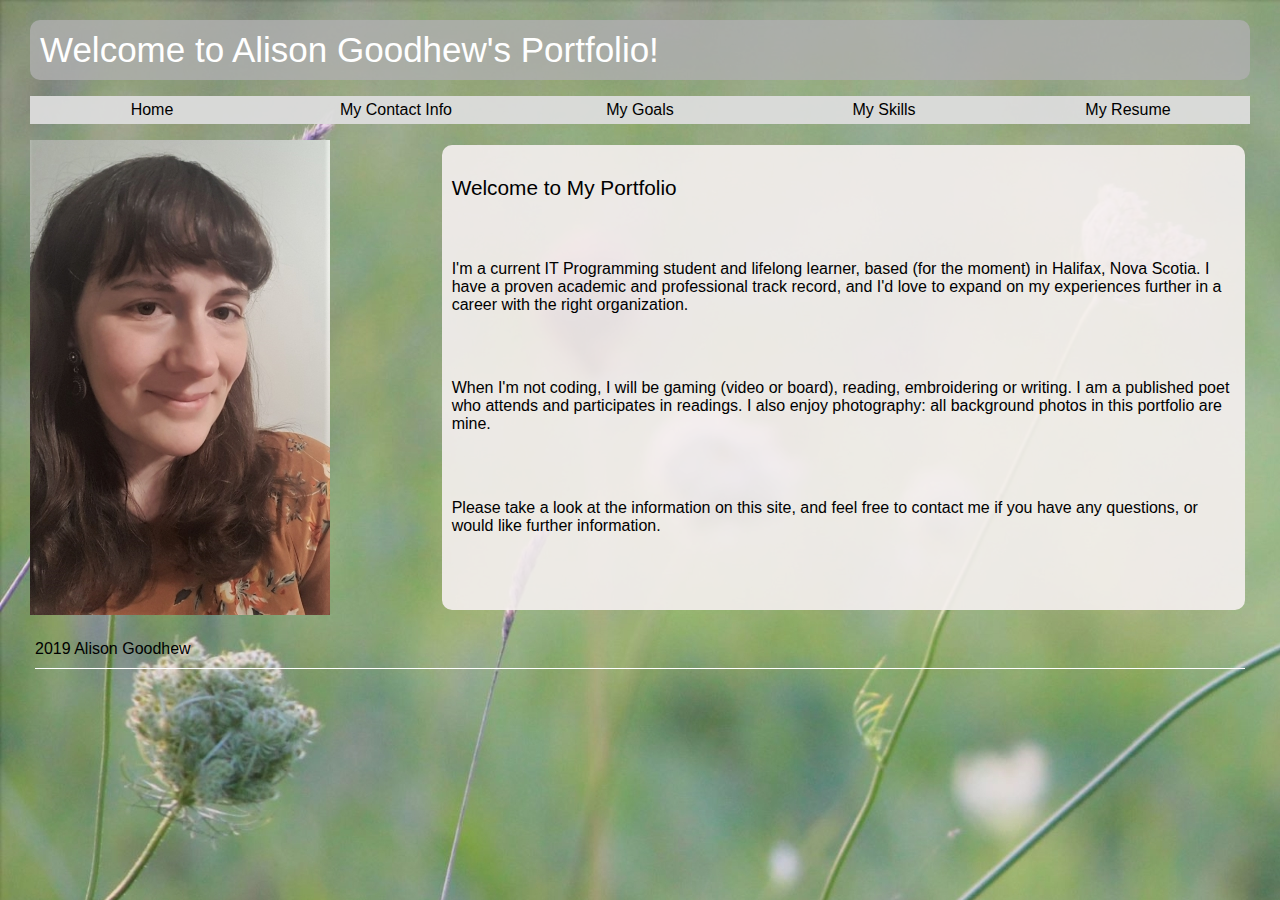
==== index.html @ ca660d84 "Includes Pages" ====
<!doctype html>

<html>

<head>
<!-- 
	Final Project Portfolio website
	Homepage
	Author: Alison Goodhew
	Date started: 10/18/2019
	filename: index.html
 -->
 
	<meta charset="utf-8" />
	<meta name="viewport"  content="width=device-width, initial-scale=1" />
	<meta name ="keywords" content="programming, portfolio, NSCC, Alison, Goodhew" />
	<title>Alison's Portfolio</title>
	<link href="css_reset.css" rel="stylesheet" />
	<link href="css_styles.css" rel="stylesheet" />
	<link href="css_layout.css" rel="stylesheet" />
	
	
</head>

<body>
	<header>Welcome to Alison Goodhew's Portfolio!</header>
	<div id="flexsite">	
		<section id="menu">
			<nav>
				<ul>
					<li><a href="index.html">Home</a></li>
					<li><a href="contact_info.html">My Contact Info</a></li>
					<li><a href="my_goals.html">My Goals</a></li>
					<li><a href="my_skills.html">My Skills</a></li>
					<li><a href="my_resume.html">My Resume</a></li>
				</ul>
			</nav>
		</section>
	</div>
	
	<div id="gridsite">	
		<section id="photo">
			<img src="CoverPhoto1.jpg" alt="cover photo" />
		</section>
		<section id="section1">
			<h3>Welcome to My Portfolio</h3>
			<p>I'm a current IT Programming student and lifelong learner, based (for the moment) in Halifax, Nova Scotia. I have a proven academic and professional track record, and I'd love to expand on my experiences further in a career with the right organization.</p>
			<p>When I'm not coding, I will be gaming (video or board), reading, embroidering or writing. I am a published poet who attends and participates in readings. I also enjoy photography: all background photos in this portfolio are mine.</p>
			<p>Please take a look at the information on this site, and feel free to contact me if you have any questions, or would like further information.</p>
		</section>
	</div>
	<footer>
		<p>2019 Alison Goodhew</p>
	</footer>

</body>
---- css_styles.css ----
@charset "utf-8";

/* Stylesheet for Portfolio
	
	Author: Alison Goodhew
	Date started: 10/18/2019
	File name: css_styles.css



/* Body Styles */

header {

	font-family: 'Abahdi Extra Light', calibri;
	
}


body {

	background-image: url(flowerfield1.jpg); /* Photo by Alison Goodhew */
	font-family: 'Abahdi Extra Light', calibri, sans-serif;
	font-weight: lighter;
	margin: 20px;
	max-height: 1048px;
}


body > header {

	display: block;
	color: white;
	background-color: rgba(175,175,175,0.8);
	font-family: 'Abahdi Extra Light', calibri, sans-serif;
	font-size: 35px;
	border-radius: 10px;
	padding: 10px;
	margin: 10px;
	
}

footer {
	
	display: block;
	margin: 10px;
	margin-top: 20px;
	border-radius: 10px;
	padding: 5px;
	font-weight: bolder;
	text-align: left;
	
}

footer > p {
	
	color: black;
	padding-bottom: 10px;

}




/* Homepage Styles */


#section1 {

	background-color: rgba(245,240,240,0.9);
	border-radius: 10px;
	padding: 10px;
	margin: 5px;

}

photo {

	border-radius: 10px;

}



#photo img {
	
	max-height: 500px;
	width: auto;

}



/* Contact Info Styles */

#contactInfo {

	background-color: rgba(210,200,210,0.9);
	border-radius: 10px;
	padding: 15px;

}




#contactInfo li {

	padding: 10px;
	margin-bottom: 17px;
	font-size: 25px;
	color: white;

}


/* Goals Page Styles */


#shortterm #longterm {

	padding-top: 5px;
	font-weight: lighter;
	
}

#shortterm, #longterm, h3 {

	font-weight: lighter;

}

#shortterm #longterm, ul {
	
	list-style-type: circle;

}

#shortterm #longterm, h3 {

	font-size: 1.3em;

}


#shortterm {

	background-color: rgba(240,240,245,0.9);
	padding: 10px;
	border-radius: 10px;
	margin: 5px;

}

#longterm {

	background-color: rgba(245,240,240,0.9);
	padding: 10px;
	border-radius: 10px;
	margin: 5px;

}


/* Skills Page Styles */


#Genskills, #ITskills {

	background-color: rgba(220,220,235,0.9);
	padding: 10px;
	border-radius: 10px;
	margin: 5px;

}

#Genskills {

	background-color: rgba(245,245,250,0.9);

}


#Genskills, #ITskills, h1 {

	padding-top: 5px;
	font-weight: lighter;
}



#Genskills, #ITskills, h2 {

	margin-bottom: 0px;
	font-size: 16px;

}

#Genskills #ITskills, p {
	
	margin-top: 0px;
	border-bottom: 1px solid white;

}	


/* Resume Page Styles */

#resume {

	padding: 0px;
	background-color: rgba(245,245,250,0.9);
	padding: 10px;
	border-radius: 10px;
	margin: 10px;

}


#resume h1 {

	font-size: 35px;
	text-align: center;
	color: black;

	
}

#resume h2 {

	font-size: 25px;
	font-weight: bolder;
	background-color: rgba(220,220,235,0.9);
	margin-top: 0px;
	
}


#resume ul li p {

	font-size: 16px;
	font-style: italic;

	
}

#resume ul li {

	list-style-type: circle;

}

#resume ul, p {

	border-bottom: 1px solid white;
	padding-bottom: 10px;

}
	


/* Nav Styles */

body > #flexsite > #menu {

	background-color: rgba(220,220,220,0.95);
	margin: 10px;
	
}


#menu ul li a {

	display: block;
	text-decoration: none;
	color: black;

}

#menu ul li {

	list-style-type: none;
	padding: 5px;
	text-align: center;

}

#menu nav ul {

	padding: 0px;

}	


#menu li:hover {

	background-color: white;

}




/* List Styles */

#gridsite > p > ul > li {

	font-weight: bolder;	
	
}

#contactInfo ul li {

	list-style-type: none;
	padding: 5px;
	border-bottom: 1px solid white;

}

#contactInfo ul li a {

	text-decoration: none;
	color: rgb(90,90,110);
	font-weight: bolder;
	font-size: 18px;

}

#contactInfo ul li a:hover {

	font-weight: bold;

}
---- css_layout.css ----
@charset "utf-8";

/* Stylesheet for Portfolio
	
	Author: Alison Goodhew
	Date started: 10/18/2019
	File name: css_styles.css



/* Body Styles */

body {

	height: auto;

}


#gridsite {
	-moz-grid-template-columns: 1fr 1fr 1fr;
	-moz-grid-template-rows: 1fr 1fr;
	-moz-webkit-grid-column-gap: 8px;
	-moz-webkit-grid-row-gap: 8px;
	-webkit-grid-template-columns: 1fr 1fr 1fr;
	-webkit-grid-template-rows: 1fr 1fr;
	-webkit-grid-column-gap: 8px;
	-webkit-grid-row-gap: 8px;
	display: grid;
	grid-template-columns: 1fr 1fr 1fr;
	grid-template-rows: 1fr 1fr;
	column-gap: 8px;
	row-gap: 8px;
	margin: 10px;

}


#footer {
	
	display: block;
	width: 100%;
	clear: both;

}



@media screen and (max-width: 480px) {
	

	#gridsite {
		
		-moz-grid-template-columns: auto;
		-moz-grid-template-rows: 1fr 1fr;
		-moz-grid-column-gap: 5px;
		-moz-grid-row-gap: 5px;
		-webkit-grid-template-columns: auto;
		-webkit-grid-template-rows: 1fr 1fr;
		-webkit-grid-column-gap: 5px;
		-webkit-column-row-gap: 5px;
		display: grid;
		grid-template-columns: auto;
		grid-template-rows: 1fr 1fr;
		column-gap: 5px;
		row-gap: 5px;

	}


	body > header {
		
		font-size: 29px;
	
	}


	#menu ul li {

		list-style-type: none;
		padding: 5px;
		text-align: left;
	
	}
	
	
	/* Homepage */
	
	#gridsite #section1 {
	
		
		display: grid;
		-moz-grid-row: 1 / span 2;
		-moz-grid-column: 1 / span 2;
		-webkit-grid-row: 1 / span 2;
		-webkit-grid-column: 1 / span 2;
		grid-row: 1 / span 2;
		grid-column: 1 / span 2;
	
	
	}
	
	#photo {
	
		display: none;
	
	}
	
	
	
	
	/* Contact Info */
	
	#contactInfo {
	
		display: grid;
		-moz-grid-row: 1 / span 2;
		-moz-grid-column: 1 / 1;
		-webkit-grid-row: 1 / span 2;
		-webkit-grid-column: 1 / 1;
		grid-row: 1 / span 2;
		grid-column: 1 / 1;
	
	
	}
	

	/* My Goals */
	
	#shortterm {
	
		display: grid;
		-moz-grid-row: 1 / 1;
		-moz-grid-column: 1 / 1;
		-webkit-grid-row: 1 / 1;
		-webkit-grid-column: 1 / 1;
		grid-row: 1 / 1;
		grid-column: 1 / 1;
		
	}
	
	#long-term {
	
		display: grid;
		-moz-grid-row: 2 / 2;
		-moz-grid-column: 1 / 1;
		-webkit-grid-row: 2 / 2;
		-webkit-grid-column: 1 / 1;
		grid-row: 2 / 2;
		grid-column: 1 / 1;
	
	}

	/* My Skills */
	
	#Genskills {
	
		display: grid;
		-moz-grid-row: 2 / 2;
		-moz-grid-column: 1 / 1;
		-webkit-grid-row: 2 / 2;
		-webkit-grid-column: 1 / 1;
		grid-row: 2 / 2;
		grid-column: 1 / 1;
	
	}
	
	#ITskills {
	
		display: grid;
		-moz-grid-row: 1 / 1;
		-moz-grid-column: 1 / 1;
		-webkit-grid-row: 1 / 1;
		-webkit-grid-column: 1 / 1;
		grid-row: 1 / 1;
		grid-column: 1 / 1;
	
	}

	/* My Resume */
	
	#resume h1 {
	
		font-size: 27px;
	
	}

	#resume h2 {
	
		font-size: 22px;
		
	}
	
	#resume h3 {
	
		font-size: 20px;
	
	}

}	



@media screen and (min-width: 481px) {
	
	/* Homepage */
	
	#gridsite, #section1 {
	
		display: grid;
		-moz-grid-row: 1 / span 2;
		-moz-grid-column: 2 / span 3;
		-webkit-grid-row: 1 / span 2;
		-webkit-grid-column: 2 / span 3;
		grid-row: 1 / span 2;
		grid-column: 2 / span 3;
		
	}
	
	#photo {
	
		display: grid;
		-moz-grid-row: 1 / span 2;
		-moz-grid-column: 1 / 1;
		-webkit-grid-row: 1 / span 2;
		-webkit-grid-column: 1 / 1;
		grid-row: 1 / span 2;
		grid-column: 1 / 1;
	
	}
	
	
	
	#section1 > p {
	
		border: none;
	
	}
	
	
	/* Contact Info Page */
	
	#contactInfo {
	
		display: grid;
		-moz-grid-row: 1 / span 2;
		-moz-grid-column: 1 / span 3;
		-webkit-grid-row: 1 / span 2;
		-webkit-grid-column: 1 / span 3;
		grid-row: 1 / span 2;
		grid-column: 1 / span 3;
	
	}
	
	
	
	/* Goals Page */
	
	
	#shortterm {
		
		display: grid;
		-moz-grid-row: 1 / 1;
		-moz-grid-column: 1 / span 3;
		-webkit-grid-row: 1 / 1;
		-webkit-grid-column: 1 / span 3;
		grid-row: 1 / 1;
		grid-column: 1 / span 3;
		
	}
	
	
	#longterm {
		display: grid;
		-moz-grid-row: 2 / 2;
		-moz-grid-column: 1 / span 3;
		-webkit-grid-row: 2 / 2;
		-webkit-grid-column: 1 / span 3;
		grid-row: 2 / 2;
		grid-column: 1 / span 3;
	}
	
	
	/* Skills Site */
	
	#Genskills {
		display: grid;
		-moz-grid-row: 1 / 1;
		-moz-grid-column : 1 / span 3;
		-webkit-grid-row: 1 / 1;
		-webkit-grid-column : 1 / span 3;
		grid-row: 1 / 1;
		grid-column : 1 / span 3;
	
	}

	#ITskills {
		display: grid;
		-moz-grid-row:  2 / 2;
		-moz-grid-column: 1 / span 3;
		-webkit-grid-row:  2 / 2;
		-webkit-grid-column: 1 / span 3;
		grid-row:  2 / 2;
		grid-column: 1 / span 3;
	
	}
	
	

	/*Menu Styles */
	
	
	#menu ul li:hover ul li {
		display: block;

	}
	
	
	nav > ul {
		
		display: flex;
	
	}
	
	
	nav li {
	
		flex: 1 1;
		
	
	}


}
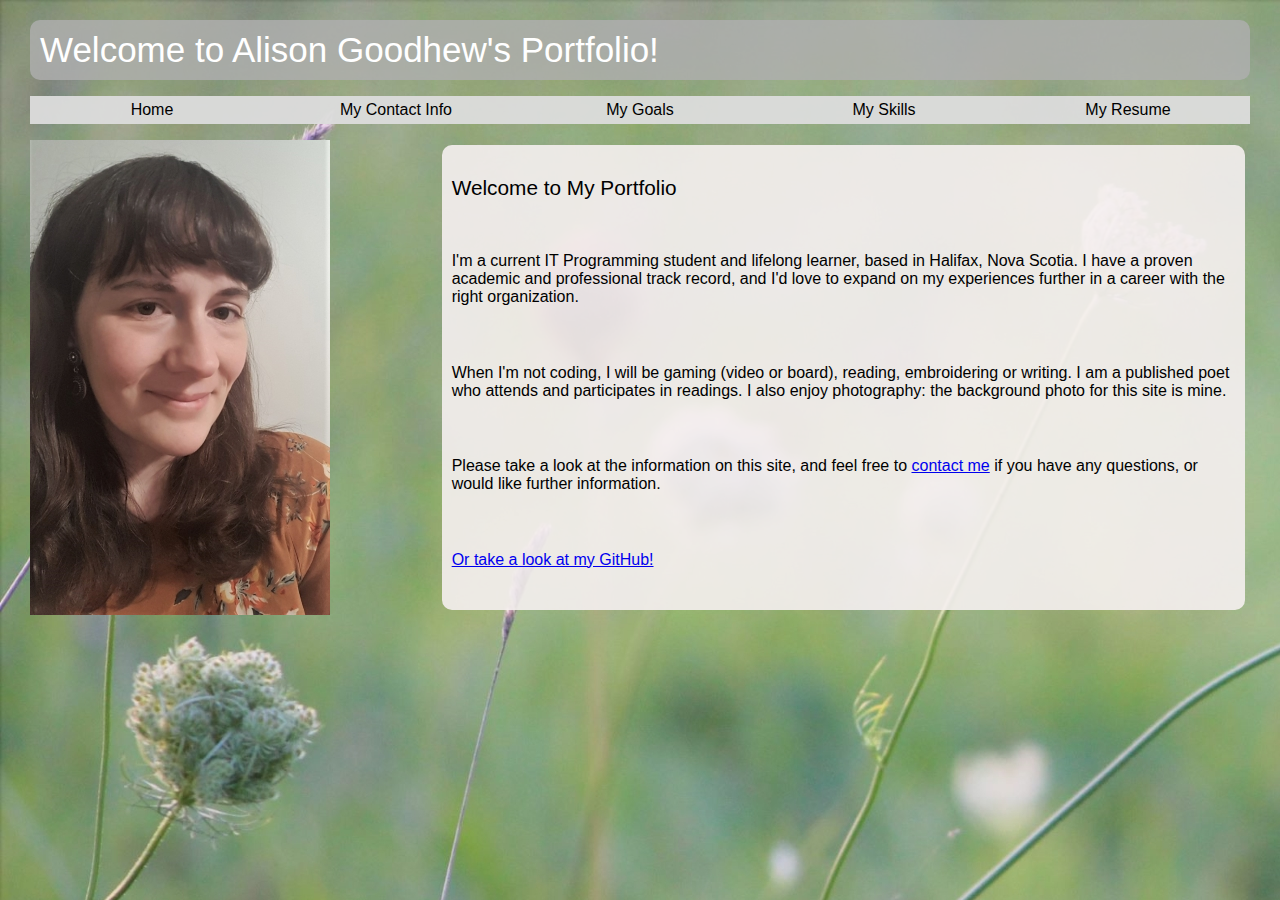
==== commit cf2feac8: "Updates all information" ====
--- a/index.html
+++ b/index.html
@@ -40,17 +40,17 @@
 	
 	<div id="gridsite">	
 		<section id="photo">
-			<img src="CoverPhoto1.jpg" alt="cover photo" />
+			<img src="CoverPhoto1.jpg" alt="cover photo"/>
 		</section>
 		<section id="section1">
 			<h3>Welcome to My Portfolio</h3>
-			<p>I'm a current IT Programming student and lifelong learner, based (for the moment) in Halifax, Nova Scotia. I have a proven academic and professional track record, and I'd love to expand on my experiences further in a career with the right organization.</p>
-			<p>When I'm not coding, I will be gaming (video or board), reading, embroidering or writing. I am a published poet who attends and participates in readings. I also enjoy photography: all background photos in this portfolio are mine.</p>
-			<p>Please take a look at the information on this site, and feel free to contact me if you have any questions, or would like further information.</p>
+			<p>I'm a current IT Programming student and lifelong learner, based in Halifax, Nova Scotia. I have a proven academic and professional track record, and I'd love to expand on my experiences further in a career with the right organization.</p>
+			<p>When I'm not coding, I will be gaming (video or board), reading, embroidering or writing. I am a published poet who attends and participates in readings. I also enjoy photography: the background photo for this site is mine.</p>
+			<p>Please take a look at the information on this site, and feel free to <a href="contact_info.html">contact me</a> if you have any questions, or would like further information.</p>
+			<a href="https://github.com/alisongoodhew">Or take a look at my GitHub!</a>
 		</section>
 	</div>
 	<footer>
-		<p>2019 Alison Goodhew</p>
 	</footer>
 
 </body>
--- a/css_styles.css
+++ b/css_styles.css
@@ -74,20 +74,7 @@
 
 }
 
-photo {
-
-	border-radius: 10px;
-
-}
-
-
-
-#photo img {
-	
-	max-height: 500px;
-	width: auto;
-
-}
+
 
 
 
@@ -201,6 +188,11 @@
 	margin-top: 0px;
 	border-bottom: 1px solid white;
 
+}
+
+#ITskills {
+	margin-bottom: 15px;
+	
 }	
 
 
@@ -235,6 +227,11 @@
 	
 }
 
+#resume ul {
+	
+	margin-bottom: 20px;
+
+}
 
 #resume ul li p {
 
--- a/css_layout.css
+++ b/css_layout.css
@@ -102,8 +102,10 @@
 	
 	#photo {
 	
-		display: none;
-	
+		display: block;
+		margin-right: auto;
+		margin-left: auto;
+		width: 50%;
 	}
 	
 	
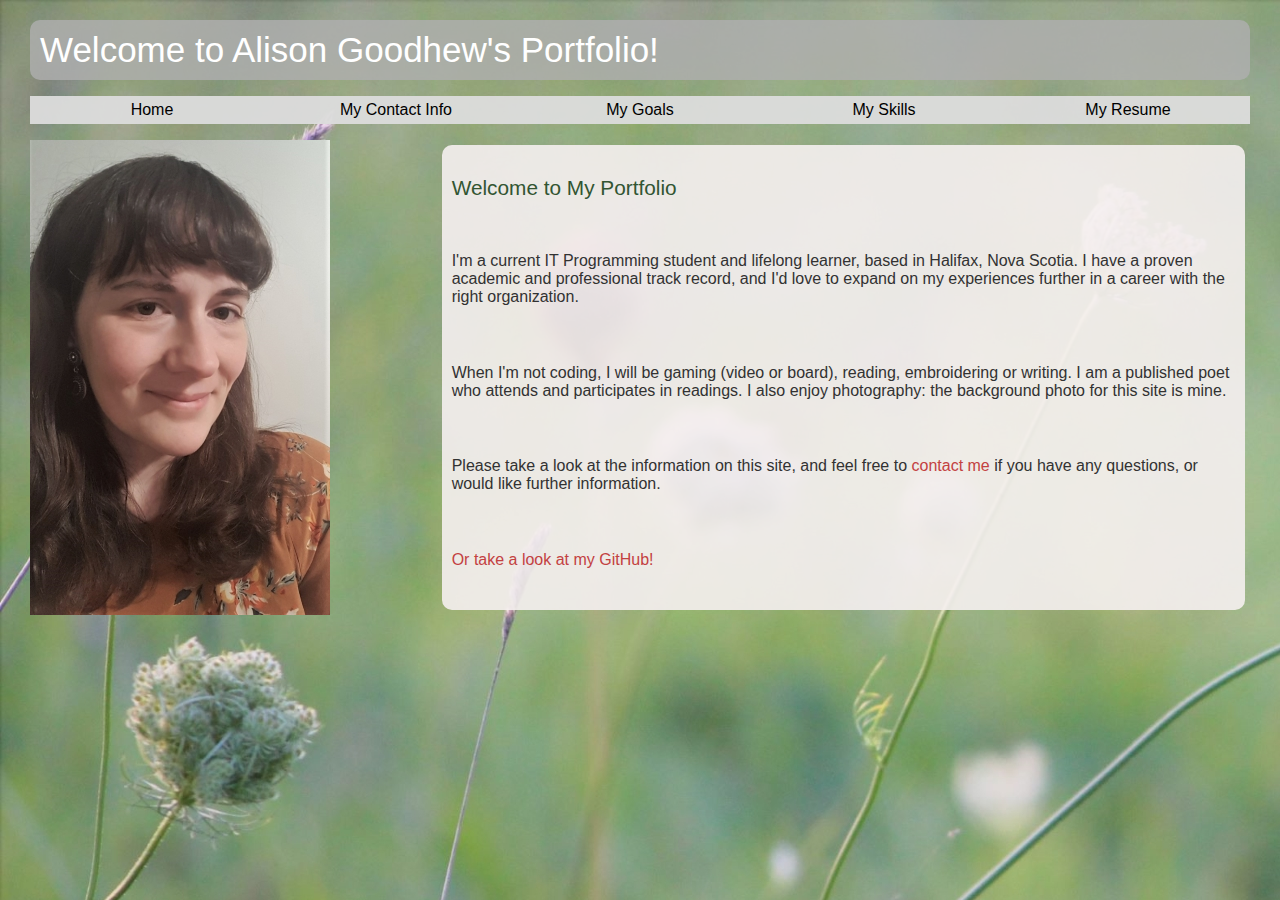
==== commit 69bb446c: "fixes email link in contact_info.html; adjusts file structure" ====
--- a/index.html
+++ b/index.html
@@ -15,9 +15,9 @@
 	<meta name="viewport"  content="width=device-width, initial-scale=1" />
 	<meta name ="keywords" content="programming, portfolio, NSCC, Alison, Goodhew" />
 	<title>Alison's Portfolio</title>
-	<link href="css_reset.css" rel="stylesheet" />
-	<link href="css_styles.css" rel="stylesheet" />
-	<link href="css_layout.css" rel="stylesheet" />
+	<link href="./css_reset.css" rel="stylesheet" />
+	<link href="./css/css_styles.css" rel="stylesheet" />
+	<link href="./css/css_layout.css" rel="stylesheet" />
 	
 	
 </head>
@@ -32,7 +32,7 @@
 					<li><a href="contact_info.html">My Contact Info</a></li>
 					<li><a href="my_goals.html">My Goals</a></li>
 					<li><a href="my_skills.html">My Skills</a></li>
-					<li><a href="my_resume.html">My Resume</a></li>
+					<li><a href="html/my_resume.html">My Resume</a></li>
 				</ul>
 			</nav>
 		</section>
@@ -40,7 +40,7 @@
 	
 	<div id="gridsite">	
 		<section id="photo">
-			<img src="CoverPhoto1.jpg" alt="cover photo"/>
+			<img src="./assets/CoverPhoto1.jpg" alt="cover photo"/>
 		</section>
 		<section id="section1">
 			<h3>Welcome to My Portfolio</h3>
@@ -56,4 +56,4 @@
 </body>
 
 
-		+		
--- a/css/css_styles.css
+++ b/css/css_styles.css
@@ -0,0 +1,363 @@
+@charset "utf-8";
+
+/* Stylesheet for Portfolio
+	
+	Author: Alison Goodhew
+	Date started: 10/18/2019
+	File name: css_styles.css
+
+
+
+/* Body Styles */
+
+header {
+
+	font-family: 'Abahdi Extra Light', calibri;
+	
+}
+
+
+body {
+
+	background-image: url(../assets/flowerfield1.jpg); /* Photo by Alison Goodhew */
+	font-family: 'Abahdi Extra Light', calibri, sans-serif;
+	font-weight: lighter;
+	margin: 20px;
+	max-height: 1048px;
+}
+
+
+body > header {
+
+	display: block;
+	color: white;
+	background-color: rgba(175,175,175,0.8);
+	font-family: 'Abahdi Extra Light', calibri, sans-serif;
+	font-size: 35px;
+	border-radius: 10px;
+	padding: 10px;
+	margin: 10px;
+	
+}
+
+footer {
+	
+	display: block;
+	margin: 10px;
+	margin-top: 20px;
+	border-radius: 10px;
+	padding: 5px;
+	font-weight: bolder;
+	text-align: left;
+	
+}
+
+footer > p {
+	
+	color: black;
+	padding-bottom: 10px;
+
+}
+
+
+
+
+/* Homepage Styles */
+
+
+#section1 {
+
+	background-color: rgba(245,240,240,0.9);
+	border-radius: 10px;
+	padding: 10px;
+	margin: 5px;
+
+}
+
+#section1 a {
+
+	color: rgba(195,65,65,1);
+	text-decoration: none;
+	font-weight: black;
+	
+}
+
+
+
+
+
+/* Contact Info Styles */
+
+#contactInfo {
+
+	background-color: rgba(240,240,245,0.9);
+	border-radius: 10px;
+	padding: 15px;
+
+}
+
+
+#contactInfo li {
+
+	padding: 10px;
+	margin-bottom: 17px;
+	font-size: 25px;
+	color: rgba(50,50,50,1);
+
+}
+
+
+/* Goals Page Styles */
+
+
+#shortterm #longterm {
+
+	padding-top: 5px;
+	font-weight: lighter;
+	
+}
+
+#shortterm, #longterm, h3 {
+
+	font-weight: lighter;
+	color: rgba(50,85,50,1);
+
+}
+
+#shortterm #longterm, ul {
+	
+	list-style-type: circle;
+	padding-bottom: 5px;
+	color: rgba(50,50,50,1);
+
+}
+
+#shortterm #longterm, li {
+
+	padding-bottom: 3px;
+}
+
+
+#shortterm #longterm, h3 {
+
+	font-size: 1.3em;
+
+}
+
+
+#shortterm {
+
+	background-color: rgba(240,240,245,0.9);
+	padding: 10px;
+	border-radius: 10px;
+	margin: 5px;
+
+}
+
+#longterm {
+
+	background-color: rgba(245,240,240,0.9);
+	padding: 10px;
+	border-radius: 10px;
+	margin: 5px;
+
+}
+
+
+/* Skills Page Styles */
+
+
+#Genskills, #ITskills {
+
+	background-color: rgba(220,220,235,0.9);
+	padding: 10px;
+	border-radius: 10px;
+	margin: 5px;
+
+}
+
+#Genskills {
+
+	background-color: rgba(245,245,250,0.9);
+
+}
+
+#Genskills, #ITskills, h1{
+	
+	color: rgba(50,85,50,1);
+	padding-top: 5px;
+	font-weight: lighter;
+	
+}	
+
+
+#Genskills, #ITskills, h2, p {
+
+	color: rgba(50,50,50,1);
+
+}
+
+
+
+
+#Genskills, #ITskills, h2 {
+
+	margin-bottom: 0px;
+	font-size: 16px;
+
+}
+
+#Genskills #ITskills, p {
+	
+	margin-top: 0px;
+	border-bottom: 1px solid white;
+
+}
+
+#ITskills {
+	margin-bottom: 15px;
+	
+}	
+
+
+/* Resume Page Styles */
+
+#resume {
+
+	padding: 0px;
+	background-color: rgba(245,245,250,0.9);
+	padding: 10px;
+	border-radius: 10px;
+	margin: 10px;
+
+}
+
+
+#resume h1 {
+
+	font-size: 35px;
+	text-align: center;
+	color: rgba(50,85,50,1);
+
+	
+}
+
+#resume h2 {
+
+	font-size: 25px;
+	font-weight: bolder;
+	background-color: rgba(220,220,235,0.9);
+	margin-top: 0px;
+	color: rgba(50,85,50,1);
+	
+}
+
+#resume h4 {
+	
+	color: rgba(50,50,50,1);
+}
+
+#resume ul {
+	
+	margin-bottom: 20px;
+
+}
+
+#resume ul li {
+
+	font-size: 16px;
+	color: rgba(50,50,50,1);
+
+
+	
+}
+
+#resume ul li {
+
+	list-style-type: circle;
+
+}
+
+#resume ul, p {
+
+	border-bottom: 1px solid white;
+	padding-bottom: 10px;
+
+}
+	
+
+
+/* Nav Styles */
+
+body > #flexsite > #menu {
+
+	background-color: rgba(220,220,220,0.95);
+	margin: 10px;
+	
+}
+
+
+#menu ul li a {
+
+	display: block;
+	text-decoration: none;
+	color: black;
+
+}
+
+#menu ul li {
+
+	list-style-type: none;
+	padding: 5px;
+	text-align: center;
+
+}
+
+#menu nav ul {
+
+	padding: 0px;
+
+}	
+
+
+#menu li:hover {
+
+	background-color: white;
+
+}
+
+
+
+
+/* List Styles */
+
+#gridsite > p > ul > li {
+
+	font-weight: bolder;	
+	
+}
+
+#contactInfo ul li {
+
+	list-style-type: none;
+	padding: 5px;
+	border-bottom: 1px solid white;
+
+}
+
+#contactInfo ul li a {
+
+	text-decoration: none;
+	color: rgb(90,90,110);
+	font-weight: bolder;
+	font-size: 18px;
+
+}
+
+#contactInfo ul li a:hover {
+
+	font-weight: bold;
+
+}
+
+
--- a/css/css_layout.css
+++ b/css/css_layout.css
@@ -0,0 +1,339 @@
+@charset "utf-8";
+
+/* Stylesheet for Portfolio
+	
+	Author: Alison Goodhew
+	Date started: 10/18/2019
+	File name: css_styles.css
+
+
+
+/* Body Styles */
+
+body {
+
+	height: auto;
+
+}
+
+
+#gridsite {
+	-moz-grid-template-columns: 1fr 1fr 1fr;
+	-moz-grid-template-rows: 1fr 1fr;
+	-moz-webkit-grid-column-gap: 8px;
+	-moz-webkit-grid-row-gap: 8px;
+	-webkit-grid-template-columns: 1fr 1fr 1fr;
+	-webkit-grid-template-rows: 1fr 1fr;
+	-webkit-grid-column-gap: 8px;
+	-webkit-grid-row-gap: 8px;
+	display: grid;
+	grid-template-columns: 1fr 1fr 1fr;
+	grid-template-rows: 1fr 1fr;
+	column-gap: 8px;
+	row-gap: 8px;
+	margin: 10px;
+
+}
+
+
+#footer {
+	
+	display: block;
+	width: 100%;
+	clear: both;
+
+}
+
+
+
+@media screen and (max-width: 480px) {
+	
+
+	#gridsite {
+		
+		-moz-grid-template-columns: auto;
+		-moz-grid-template-rows: 1fr 1fr;
+		-moz-grid-column-gap: 5px;
+		-moz-grid-row-gap: 5px;
+		-webkit-grid-template-columns: auto;
+		-webkit-grid-template-rows: 1fr 1fr;
+		-webkit-grid-column-gap: 5px;
+		-webkit-column-row-gap: 5px;
+		display: grid;
+		grid-template-columns: auto;
+		grid-template-rows: 1fr 1fr;
+		column-gap: 5px;
+		row-gap: 5px;
+
+	}
+
+
+	body > header {
+		
+		font-size: 29px;
+	
+	}
+
+
+	#menu ul li {
+
+		list-style-type: none;
+		padding: 5px;
+		text-align: left;
+	
+	}
+	
+	
+	/* Homepage */
+	
+	#gridsite #section1 {
+	
+		
+		display: grid;
+		-moz-grid-row: 1 / span 2;
+		-moz-grid-column: 1 / span 2;
+		-webkit-grid-row: 1 / span 2;
+		-webkit-grid-column: 1 / span 2;
+		grid-row: 1 / span 2;
+		grid-column: 1 / span 2;
+	
+	
+	}
+	
+	#photo {
+	
+		display: none;
+		width: 50%;
+	}
+	
+	
+	
+	
+	/* Contact Info */
+	
+	#contactInfo {
+	
+		display: grid;
+		-moz-grid-row: 1 / span 2;
+		-moz-grid-column: 1 / 1;
+		-webkit-grid-row: 1 / span 2;
+		-webkit-grid-column: 1 / 1;
+		grid-row: 1 / span 2;
+		grid-column: 1 / 1;
+	
+	
+	}
+	
+
+	/* My Goals */
+	
+	#shortterm {
+	
+		display: grid;
+		-moz-grid-row: 1 / 1;
+		-moz-grid-column: 1 / 1;
+		-webkit-grid-row: 1 / 1;
+		-webkit-grid-column: 1 / 1;
+		grid-row: 1 / 1;
+		grid-column: 1 / 1;
+		
+	}
+	
+	#long-term {
+	
+		display: grid;
+		-moz-grid-row: 2 / 2;
+		-moz-grid-column: 1 / 1;
+		-webkit-grid-row: 2 / 2;
+		-webkit-grid-column: 1 / 1;
+		grid-row: 2 / 2;
+		grid-column: 1 / 1;
+	
+	}
+
+	/* My Skills */
+	
+	#Genskills {
+	
+		display: grid;
+		-moz-grid-row: 2 / 2;
+		-moz-grid-column: 1 / 1;
+		-webkit-grid-row: 2 / 2;
+		-webkit-grid-column: 1 / 1;
+		grid-row: 2 / 2;
+		grid-column: 1 / 1;
+	
+	}
+	
+	#ITskills {
+	
+		display: grid;
+		-moz-grid-row: 1 / 1;
+		-moz-grid-column: 1 / 1;
+		-webkit-grid-row: 1 / 1;
+		-webkit-grid-column: 1 / 1;
+		grid-row: 1 / 1;
+		grid-column: 1 / 1;
+	
+	}
+
+	/* My Resume */
+	
+	#resume h1 {
+	
+		font-size: 27px;
+	
+	}
+
+	#resume h2 {
+	
+		font-size: 22px;
+		
+	}
+	
+	#resume h3 {
+	
+		font-size: 20px;
+	
+	}
+
+}	
+
+
+
+@media screen and (min-width: 481px) {
+	
+	/* Homepage */
+	
+	#gridsite, #section1 {
+	
+		display: grid;
+		-moz-grid-row: 1 / span 2;
+		-moz-grid-column: 2 / span 3;
+		-webkit-grid-row: 1 / span 2;
+		-webkit-grid-column: 2 / span 3;
+		grid-row: 1 / span 2;
+		grid-column: 2 / span 3;
+		
+	}
+	
+	#photo {
+	
+		display: grid;
+		-moz-grid-row: 1 / span 2;
+		-moz-grid-column: 1 / 1;
+		-webkit-grid-row: 1 / span 2;
+		-webkit-grid-column: 1 / 1;
+		grid-row: 1 / span 2;
+		grid-column: 1 / 1;
+	
+	}
+	
+	
+	
+	#section1 > p {
+	
+		border: none;
+	
+	}
+	
+	
+	/* Contact Info Page */
+	
+	#contactInfo {
+	
+		display: grid;
+		-moz-grid-row: 1 / span 2;
+		-moz-grid-column: 1 / span 3;
+		-webkit-grid-row: 1 / span 2;
+		-webkit-grid-column: 1 / span 3;
+		grid-row: 1 / span 2;
+		grid-column: 1 / span 3;
+	
+	}
+	
+	
+	
+	/* Goals Page */
+	
+	
+	#shortterm {
+		
+		display: grid;
+		-moz-grid-row: 1 / 1;
+		-moz-grid-column: 1 / span 3;
+		-webkit-grid-row: 1 / 1;
+		-webkit-grid-column: 1 / span 3;
+		grid-row: 1 / 1;
+		grid-column: 1 / span 3;
+		
+	}
+	
+	
+	#longterm {
+		display: grid;
+		-moz-grid-row: 2 / 2;
+		-moz-grid-column: 1 / span 3;
+		-webkit-grid-row: 2 / 2;
+		-webkit-grid-column: 1 / span 3;
+		grid-row: 2 / 2;
+		grid-column: 1 / span 3;
+	}
+	
+	
+	/* Skills Site */
+	
+	#Genskills {
+		display: grid;
+		-moz-grid-row: 1 / 1;
+		-moz-grid-column : 1 / span 3;
+		-webkit-grid-row: 1 / 1;
+		-webkit-grid-column : 1 / span 3;
+		grid-row: 1 / 1;
+		grid-column : 1 / span 3;
+	
+	}
+
+	#ITskills {
+		display: grid;
+		-moz-grid-row:  2 / 2;
+		-moz-grid-column: 1 / span 3;
+		-webkit-grid-row:  2 / 2;
+		-webkit-grid-column: 1 / span 3;
+		grid-row:  2 / 2;
+		grid-column: 1 / span 3;
+	
+	}
+	
+	
+
+	/*Menu Styles */
+	
+	
+	#menu ul li:hover ul li {
+		display: block;
+
+	}
+	
+	
+	nav > ul {
+		
+		display: flex;
+	
+	}
+	
+	
+	nav li {
+	
+		flex: 1 1;
+		
+	
+	}
+
+
+}
+
+
+
+
+
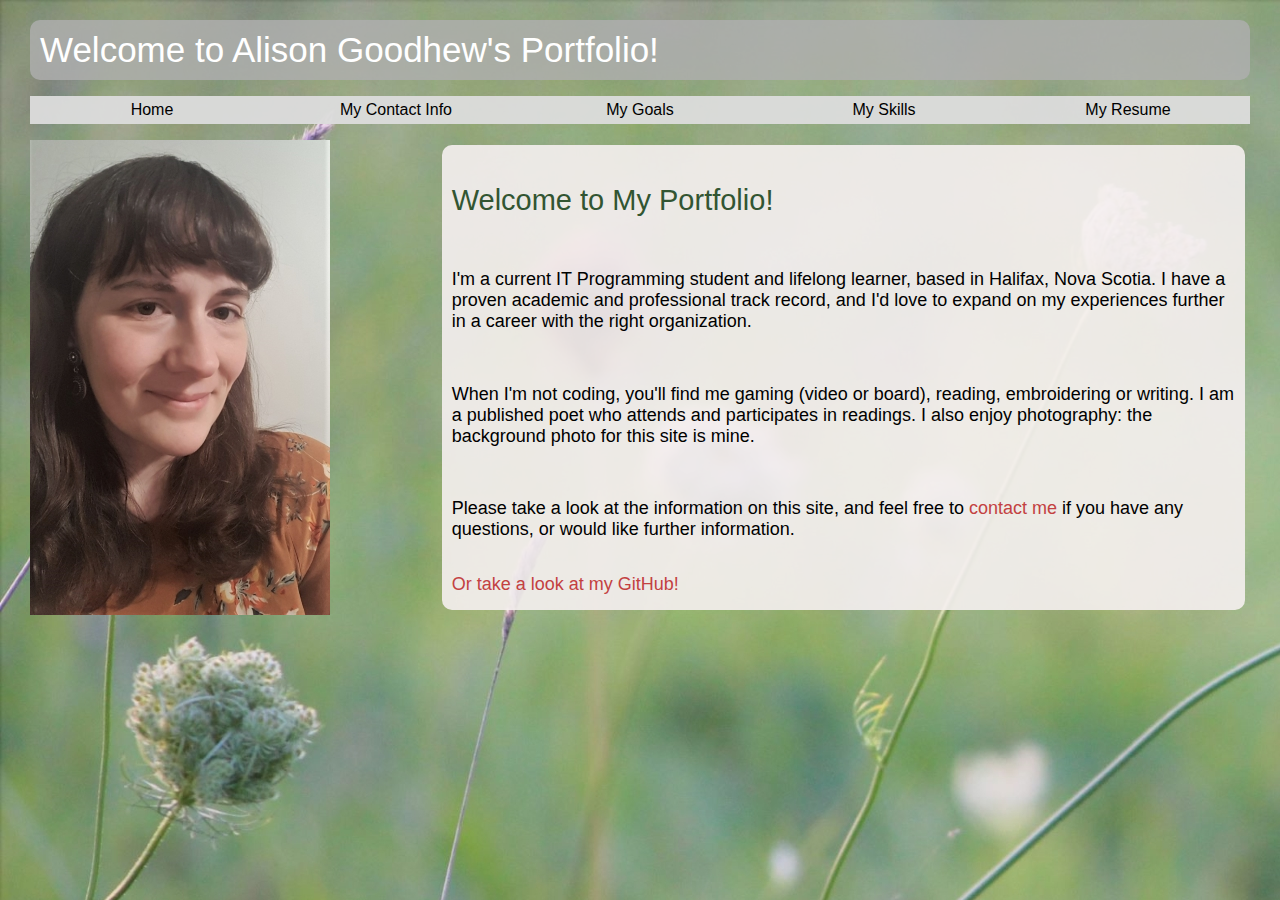
==== commit a3e70fe5: "darkens body text and fixes spelling issues" ====
--- a/index.html
+++ b/index.html
@@ -43,9 +43,9 @@
 			<img src="./assets/CoverPhoto1.jpg" alt="cover photo"/>
 		</section>
 		<section id="section1">
-			<h3>Welcome to My Portfolio</h3>
+			<h3>Welcome to My Portfolio!</h3>
 			<p>I'm a current IT Programming student and lifelong learner, based in Halifax, Nova Scotia. I have a proven academic and professional track record, and I'd love to expand on my experiences further in a career with the right organization.</p>
-			<p>When I'm not coding, I will be gaming (video or board), reading, embroidering or writing. I am a published poet who attends and participates in readings. I also enjoy photography: the background photo for this site is mine.</p>
+			<p>When I'm not coding, you'll find me gaming (video or board), reading, embroidering or writing. I am a published poet who attends and participates in readings. I also enjoy photography: the background photo for this site is mine.</p>
 			<p>Please take a look at the information on this site, and feel free to <a href="contact_info.html">contact me</a> if you have any questions, or would like further information.</p>
 			<a href="https://github.com/alisongoodhew">Or take a look at my GitHub!</a>
 		</section>
--- a/css/css_styles.css
+++ b/css/css_styles.css
@@ -74,11 +74,22 @@
 
 }
 
+#section1 h3 {
+	font-size: 29px;
+}
+
+#section1 p {
+
+	font-size: 18px;
+
+}
+
 #section1 a {
 
 	color: rgba(195,65,65,1);
 	text-decoration: none;
 	font-weight: black;
+	font-size: 18px;
 	
 }
 
@@ -102,7 +113,7 @@
 	padding: 10px;
 	margin-bottom: 17px;
 	font-size: 25px;
-	color: rgba(50,50,50,1);
+	color: rgba(15,15,15,1);
 
 }
 
@@ -128,7 +139,7 @@
 	
 	list-style-type: circle;
 	padding-bottom: 5px;
-	color: rgba(50,50,50,1);
+	color: rgba(15,15,15,1);
 
 }
 
@@ -167,7 +178,7 @@
 /* Skills Page Styles */
 
 
-#Genskills, #ITskills {
+#ITskills, #Genskills {
 
 	background-color: rgba(220,220,235,0.9);
 	padding: 10px;
@@ -182,37 +193,47 @@
 
 }
 
-#Genskills, #ITskills, h1{
+#ITskills h1{
 	
 	color: rgba(50,85,50,1);
 	padding-top: 5px;
 	font-weight: lighter;
 	
-}	
-
-
-#Genskills, #ITskills, h2, p {
-
-	color: rgba(50,50,50,1);
-
-}
-
-
-
-
-#Genskills, #ITskills, h2 {
+}
+
+#Genskills h1{
+	
+	color: rgba(50,85,50,1);
+	padding-top: 5px;
+	font-weight: lighter;
+	
+}
+
+
+/* Issues with assigning styles to both sections at once - assign separately for now */
+#ITskills h2 {
 
 	margin-bottom: 0px;
 	font-size: 16px;
 
 }
 
-#Genskills #ITskills, p {
+#Genskills h2 {
+
+	margin-bottom: 0px;
+	font-size: 16px;
+
+}
+
+
+
+#ITskills, #Genskills p {
 	
 	margin-top: 0px;
 	border-bottom: 1px solid white;
-
-}
+	color: rgba(15,15,15,1);
+}
+
 
 #ITskills {
 	margin-bottom: 15px;
@@ -254,7 +275,7 @@
 
 #resume h4 {
 	
-	color: rgba(50,50,50,1);
+	color: rgba(15,15,15,1);
 }
 
 #resume ul {
@@ -266,7 +287,7 @@
 #resume ul li {
 
 	font-size: 16px;
-	color: rgba(50,50,50,1);
+	color: rgba(15,15,15,1);
 
 
 	
--- a/css/css_layout.css
+++ b/css/css_layout.css
@@ -153,6 +153,23 @@
 
 	/* My Skills */
 	
+	
+	#ITskills {
+	
+		display: grid;
+		-moz-grid-row: 1 / 1;
+		-moz-grid-column: 1 / 1;
+		-webkit-grid-row: 1 / 1;
+		-webkit-grid-column: 1 / 1;
+		grid-row: 1 / 1;
+		grid-column: 1 / 1;
+	
+	}
+
+
+
+
+
 	#Genskills {
 	
 		display: grid;
@@ -165,17 +182,7 @@
 	
 	}
 	
-	#ITskills {
-	
-		display: grid;
-		-moz-grid-row: 1 / 1;
-		-moz-grid-column: 1 / 1;
-		-webkit-grid-row: 1 / 1;
-		-webkit-grid-column: 1 / 1;
-		grid-row: 1 / 1;
-		grid-column: 1 / 1;
-	
-	}
+
 
 	/* My Resume */
 	
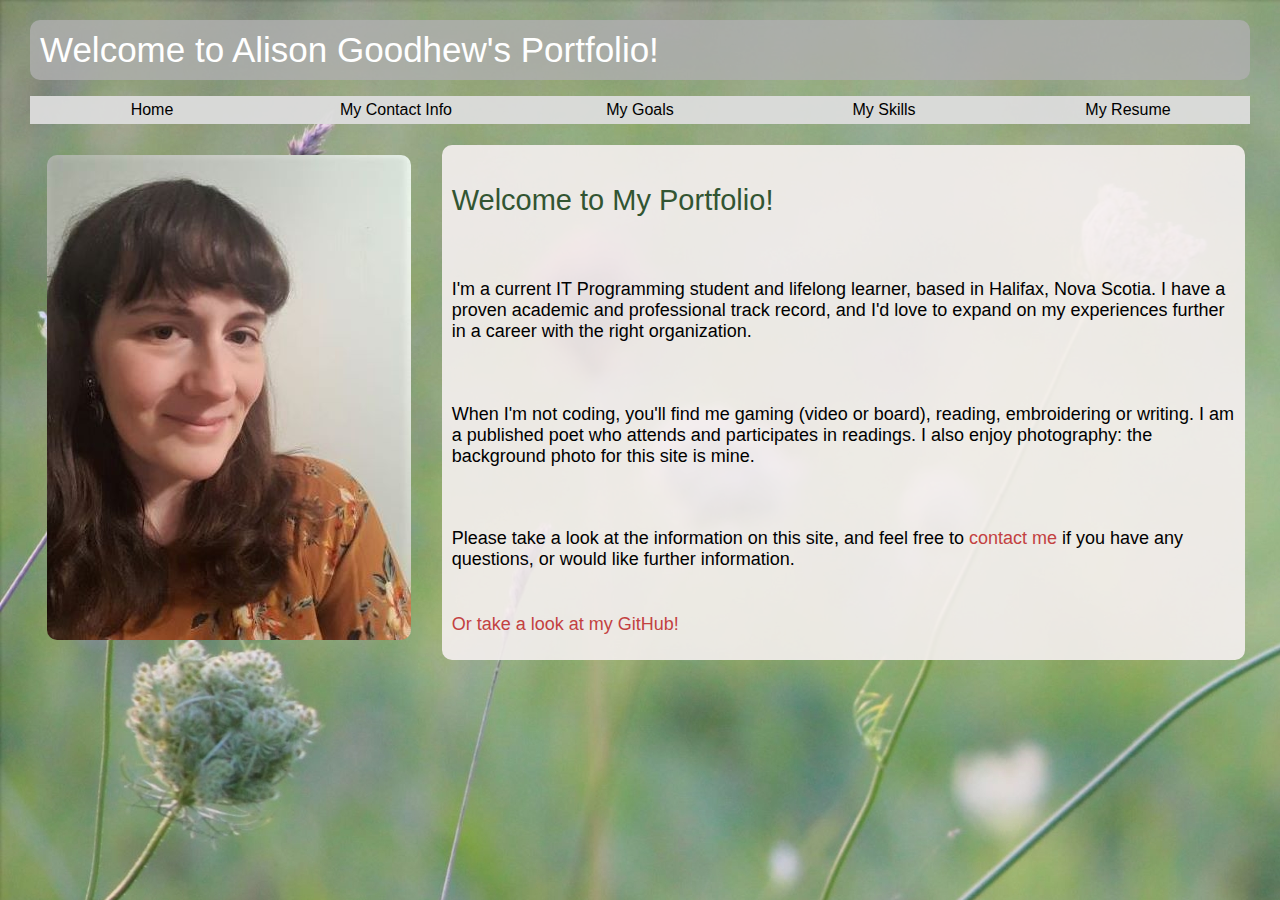
==== commit 7f96ad9b: "Centers cover photo" ====
--- a/index.html
+++ b/index.html
@@ -32,7 +32,7 @@
 					<li><a href="contact_info.html">My Contact Info</a></li>
 					<li><a href="my_goals.html">My Goals</a></li>
 					<li><a href="my_skills.html">My Skills</a></li>
-					<li><a href="html/my_resume.html">My Resume</a></li>
+					<li><a href="my_resume.html">My Resume</a></li>
 				</ul>
 			</nav>
 		</section>
@@ -40,14 +40,17 @@
 	
 	<div id="gridsite">	
 		<section id="photo">
-			<img src="./assets/CoverPhoto1.jpg" alt="cover photo"/>
+			<section id="innerphoto">
+				<img src="./assets/CoverPhoto1.jpg" alt="cover photo"/>
+			</section>
 		</section>
 		<section id="section1">
 			<h3>Welcome to My Portfolio!</h3>
 			<p>I'm a current IT Programming student and lifelong learner, based in Halifax, Nova Scotia. I have a proven academic and professional track record, and I'd love to expand on my experiences further in a career with the right organization.</p>
 			<p>When I'm not coding, you'll find me gaming (video or board), reading, embroidering or writing. I am a published poet who attends and participates in readings. I also enjoy photography: the background photo for this site is mine.</p>
-			<p>Please take a look at the information on this site, and feel free to <a href="contact_info.html">contact me</a> if you have any questions, or would like further information.</p>
+			<p>Please take a look at the information on this site, and feel free to <a href="contact_info.html">contact me</a> if you have any questions, or would like further information. </p>
 			<a href="https://github.com/alisongoodhew">Or take a look at my GitHub!</a>
+			
 		</section>
 	</div>
 	<footer>
--- a/css/css_styles.css
+++ b/css/css_styles.css
@@ -93,6 +93,35 @@
 	
 }
 
+#photo {
+	
+	padding: 15px;
+	
+}
+
+/*Following code solution from https://stackoverflow.com/questions/11478067/replacement-for-center */
+/*********/
+#photo {
+
+	text-align: center;
+	height: 495px;
+	border-radius: 10px;
+}
+
+#innerPhoto {
+	
+	margin: auto;
+	text-align: left;
+	
+}
+/*********/
+
+#photo img {
+	
+	border-radius: 10px;
+}
+
+
 
 
 
--- a/css/css_layout.css
+++ b/css/css_layout.css
@@ -102,8 +102,9 @@
 	
 	#photo {
 	
-		display: none;
+		display: block;
 		width: 50%;
+		
 	}
 	
 	
@@ -340,7 +341,17 @@
 
 }
 
-
-
-
-
+@media screen and (max-width: 480px) {
+	#photo {
+		display: none;
+		
+	}
+	
+}
+
+
+
+
+
+
+
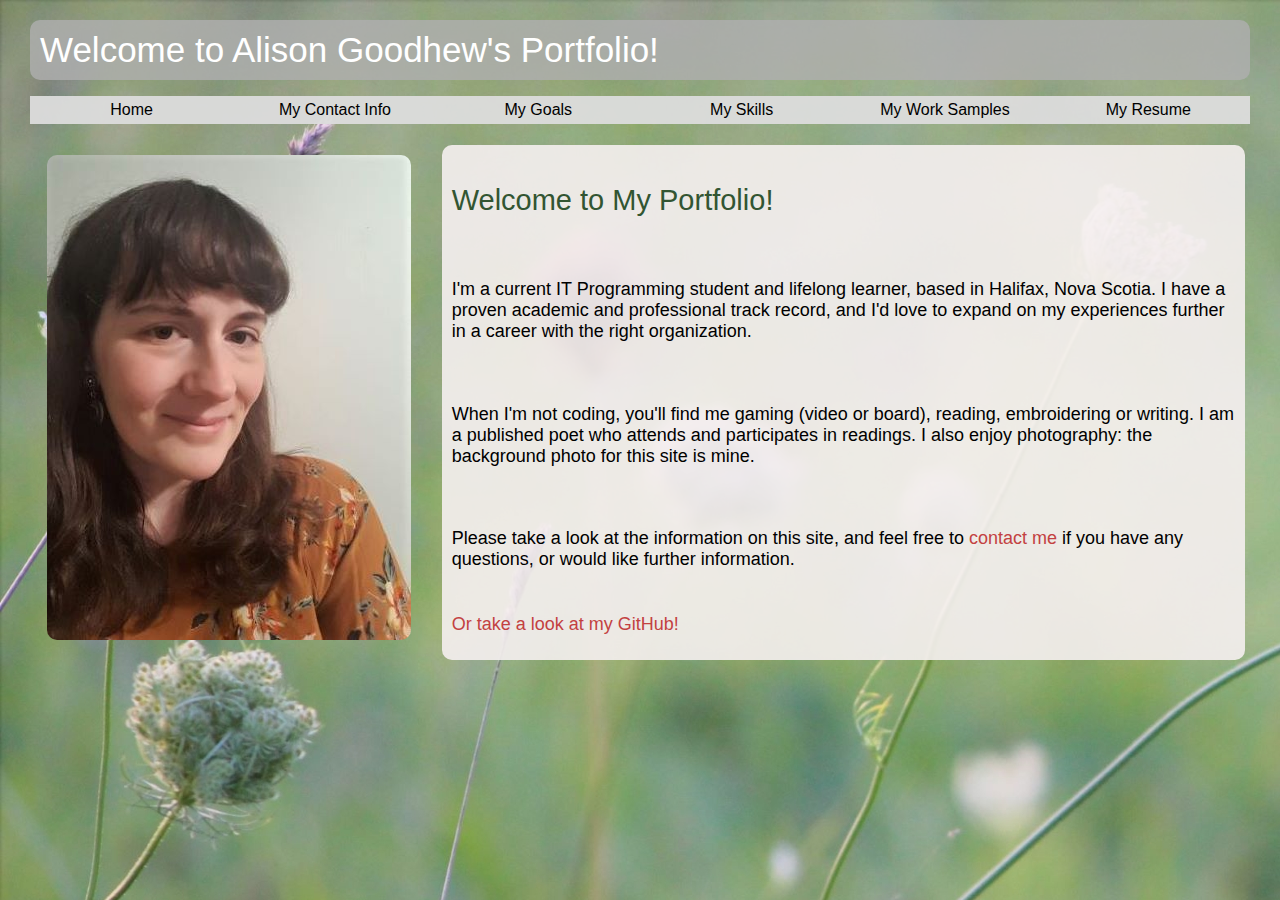
==== commit 9b799c23: "Adds Worksamples" ====
--- a/index.html
+++ b/index.html
@@ -32,6 +32,7 @@
 					<li><a href="contact_info.html">My Contact Info</a></li>
 					<li><a href="my_goals.html">My Goals</a></li>
 					<li><a href="my_skills.html">My Skills</a></li>
+					<li><a href="my_worksamples.html">My Work Samples</a></li>
 					<li><a href="my_resume.html">My Resume</a></li>
 				</ul>
 			</nav>
--- a/css/css_styles.css
+++ b/css/css_styles.css
@@ -20,6 +20,8 @@
 body {
 
 	background-image: url(../assets/flowerfield1.jpg); /* Photo by Alison Goodhew */
+	background-repeat: repeat;
+	background-attachment: fixed;
 	font-family: 'Abahdi Extra Light', calibri, sans-serif;
 	font-weight: lighter;
 	margin: 20px;
@@ -270,6 +272,71 @@
 }	
 
 
+/*Work Sample Page Styles */
+
+#workSample1 #workSample2 {
+
+	padding-top: 5px;
+	font-weight: lighter;
+	
+}
+
+#workSample1, #workSample2, h3 {
+
+	font-weight: lighter;
+	color: rgba(50,85,50,1);
+
+}
+
+#workSample1, #workSample2, p {
+	
+	font-size: 25;
+
+}
+
+#workSample1 {
+
+	background-color: rgba(240,240,245,0.9);
+	padding: 10px;
+	border-radius: 10px;
+	margin: 5px;
+
+}
+
+#workSample2 {
+
+	background-color: rgba(245,240,240,0.9);
+	padding: 10px;
+	border-radius: 10px;
+	margin: 5px;
+
+}
+
+
+
+
+
+
+
+
+
+
+
+
+
+
+
+
+
+
+
+
+
+
+
+
+
+
 /* Resume Page Styles */
 
 #resume {
--- a/css/css_layout.css
+++ b/css/css_layout.css
@@ -152,167 +152,203 @@
 	
 	}
 
-	/* My Skills */
-	
-	
+	/* My Skills and My Work Samples*/
+	
+	
+	#ITskills, #workSample1 {
+	
+		display: grid;
+		-moz-grid-row: 1 / 1;
+		-moz-grid-column: 1 / 1;
+		-webkit-grid-row: 1 / 1;
+		-webkit-grid-column: 1 / 1;
+		grid-row: 1 / 1;
+		grid-column: 1 / 1;
+	
+	}
+
+
+
+	#Genskills, #workSample2 {
+	
+		display: grid;
+		-moz-grid-row: 2 / 2;
+		-moz-grid-column: 1 / 1;
+		-webkit-grid-row: 2 / 2;
+		-webkit-grid-column: 1 / 1;
+		grid-row: 2 / 2;
+		grid-column: 1 / 1;
+	
+	}
+
+
+
+
+	/* My Resume */
+	
+	#resume h1 {
+	
+		font-size: 27px;
+	
+	}
+
+	#resume h2 {
+	
+		font-size: 22px;
+		
+	}
+	
+	#resume h3 {
+	
+		font-size: 20px;
+	
+	}
+
+}	
+
+
+
+@media screen and (min-width: 481px) {
+	
+	#photo {
+	
+		display: grid;
+		-moz-grid-row: 1 / span 2;
+		-moz-grid-column: 1 / 1;
+		-webkit-grid-row: 1 / span 2;
+		-webkit-grid-column: 1 / 1;
+		grid-row: 1 / span 2;
+		grid-column: 1 / 1;
+	
+	}
+	
+	
+	
+	
+	
+	
+	
+	/* Homepage */
+	
+	#gridsite, #section1 {
+	
+		display: grid;
+		-moz-grid-row: 1 / span 2;
+		-moz-grid-column: 2 / span 3;
+		-webkit-grid-row: 1 / span 2;
+		-webkit-grid-column: 2 / span 3;
+		grid-row: 1 / span 2;
+		grid-column: 2 / span 3;
+		
+	}
+	
+	
+	#section1 > p {
+	
+		border: none;
+	
+	}
+	
+	
+	/* Contact Info Page */
+	
+	#contactInfo {
+	
+		display: grid;
+		-moz-grid-row: 1 / span 2;
+		-moz-grid-column: 1 / span 3;
+		-webkit-grid-row: 1 / span 2;
+		-webkit-grid-column: 1 / span 3;
+		grid-row: 1 / span 2;
+		grid-column: 1 / span 3;
+	
+	}
+	
+	
+	
+	/* Goals Page */
+	
+	
+	#shortterm {
+		
+		display: grid;
+		-moz-grid-row: 1 / 1;
+		-moz-grid-column: 1 / span 3;
+		-webkit-grid-row: 1 / 1;
+		-webkit-grid-column: 1 / span 3;
+		grid-row: 1 / 1;
+		grid-column: 1 / span 3;
+		
+	}
+	
+	
+	#longterm {
+		display: grid;
+		-moz-grid-row: 2 / 2;
+		-moz-grid-column: 1 / span 3;
+		-webkit-grid-row: 2 / 2;
+		-webkit-grid-column: 1 / span 3;
+		grid-row: 2 / 2;
+		grid-column: 1 / span 3;
+	}
+	
+	
+	/* Skills Page */
+	
+	#Genskills {
+		display: grid;
+		-moz-grid-row: 1 / 1;
+		-moz-grid-column : 1 / span 3;
+		-webkit-grid-row: 1 / 1;
+		-webkit-grid-column : 1 / span 3;
+		grid-row: 1 / 1;
+		grid-column : 1 / span 3;
+	
+	}
+
 	#ITskills {
-	
-		display: grid;
-		-moz-grid-row: 1 / 1;
-		-moz-grid-column: 1 / 1;
-		-webkit-grid-row: 1 / 1;
-		-webkit-grid-column: 1 / 1;
-		grid-row: 1 / 1;
-		grid-column: 1 / 1;
-	
-	}
-
-
-
-
-
-	#Genskills {
-	
+		display: grid;
+		-moz-grid-row:  2 / 2;
+		-moz-grid-column: 1 / span 3;
+		-webkit-grid-row:  2 / 2;
+		-webkit-grid-column: 1 / span 3;
+		grid-row:  2 / 2;
+		grid-column: 1 / span 3;
+	
+	}
+	
+	/* Work Samples Page */
+	
+	
+	#workSample1 {
+		
+		display: grid;
+		-moz-grid-row: 1 / 1;
+		-moz-grid-column: 1 / span 3;
+		-webkit-grid-row: 1 / 1;
+		-webkit-grid-column: 1 / span 3;
+		grid-row: 1 / 1;
+		grid-column: 1 / span 3;
+		
+	}
+	
+	
+	#workSample2 {
 		display: grid;
 		-moz-grid-row: 2 / 2;
-		-moz-grid-column: 1 / 1;
+		-moz-grid-column: 1 / span 3;
 		-webkit-grid-row: 2 / 2;
-		-webkit-grid-column: 1 / 1;
+		-webkit-grid-column: 2 / span 3;
 		grid-row: 2 / 2;
-		grid-column: 1 / 1;
-	
-	}
-	
-
-
-	/* My Resume */
-	
-	#resume h1 {
-	
-		font-size: 27px;
-	
-	}
-
-	#resume h2 {
-	
-		font-size: 22px;
-		
-	}
-	
-	#resume h3 {
-	
-		font-size: 20px;
-	
-	}
-
-}	
-
-
-
-@media screen and (min-width: 481px) {
-	
-	/* Homepage */
-	
-	#gridsite, #section1 {
-	
-		display: grid;
-		-moz-grid-row: 1 / span 2;
-		-moz-grid-column: 2 / span 3;
-		-webkit-grid-row: 1 / span 2;
-		-webkit-grid-column: 2 / span 3;
-		grid-row: 1 / span 2;
-		grid-column: 2 / span 3;
-		
-	}
-	
-	#photo {
-	
-		display: grid;
-		-moz-grid-row: 1 / span 2;
-		-moz-grid-column: 1 / 1;
-		-webkit-grid-row: 1 / span 2;
-		-webkit-grid-column: 1 / 1;
-		grid-row: 1 / span 2;
-		grid-column: 1 / 1;
-	
-	}
-	
-	
-	
-	#section1 > p {
-	
-		border: none;
-	
-	}
-	
-	
-	/* Contact Info Page */
-	
-	#contactInfo {
-	
-		display: grid;
-		-moz-grid-row: 1 / span 2;
-		-moz-grid-column: 1 / span 3;
-		-webkit-grid-row: 1 / span 2;
-		-webkit-grid-column: 1 / span 3;
-		grid-row: 1 / span 2;
-		grid-column: 1 / span 3;
-	
-	}
-	
-	
-	
-	/* Goals Page */
-	
-	
-	#shortterm {
-		
-		display: grid;
-		-moz-grid-row: 1 / 1;
-		-moz-grid-column: 1 / span 3;
-		-webkit-grid-row: 1 / 1;
-		-webkit-grid-column: 1 / span 3;
-		grid-row: 1 / 1;
-		grid-column: 1 / span 3;
-		
-	}
-	
-	
-	#longterm {
-		display: grid;
-		-moz-grid-row: 2 / 2;
-		-moz-grid-column: 1 / span 3;
-		-webkit-grid-row: 2 / 2;
-		-webkit-grid-column: 1 / span 3;
-		grid-row: 2 / 2;
-		grid-column: 1 / span 3;
-	}
-	
-	
-	/* Skills Site */
-	
-	#Genskills {
-		display: grid;
-		-moz-grid-row: 1 / 1;
-		-moz-grid-column : 1 / span 3;
-		-webkit-grid-row: 1 / 1;
-		-webkit-grid-column : 1 / span 3;
-		grid-row: 1 / 1;
-		grid-column : 1 / span 3;
-	
-	}
-
-	#ITskills {
-		display: grid;
-		-moz-grid-row:  2 / 2;
-		-moz-grid-column: 1 / span 3;
-		-webkit-grid-row:  2 / 2;
-		-webkit-grid-column: 1 / span 3;
-		grid-row:  2 / 2;
-		grid-column: 1 / span 3;
-	
-	}
-	
+		grid-column: 1 / span 3;
+	}
+	
+	#workSamplePic, #workSamplePic2 {
+		display: block;
+		margin-left: auto;
+		margin-right: auto;
+		size: relative;
+	}
 	
 
 	/*Menu Styles */
@@ -342,7 +378,7 @@
 }
 
 @media screen and (max-width: 480px) {
-	#photo {
+	#photo, #workSamplePic, #workSamplePic2 {
 		display: none;
 		
 	}
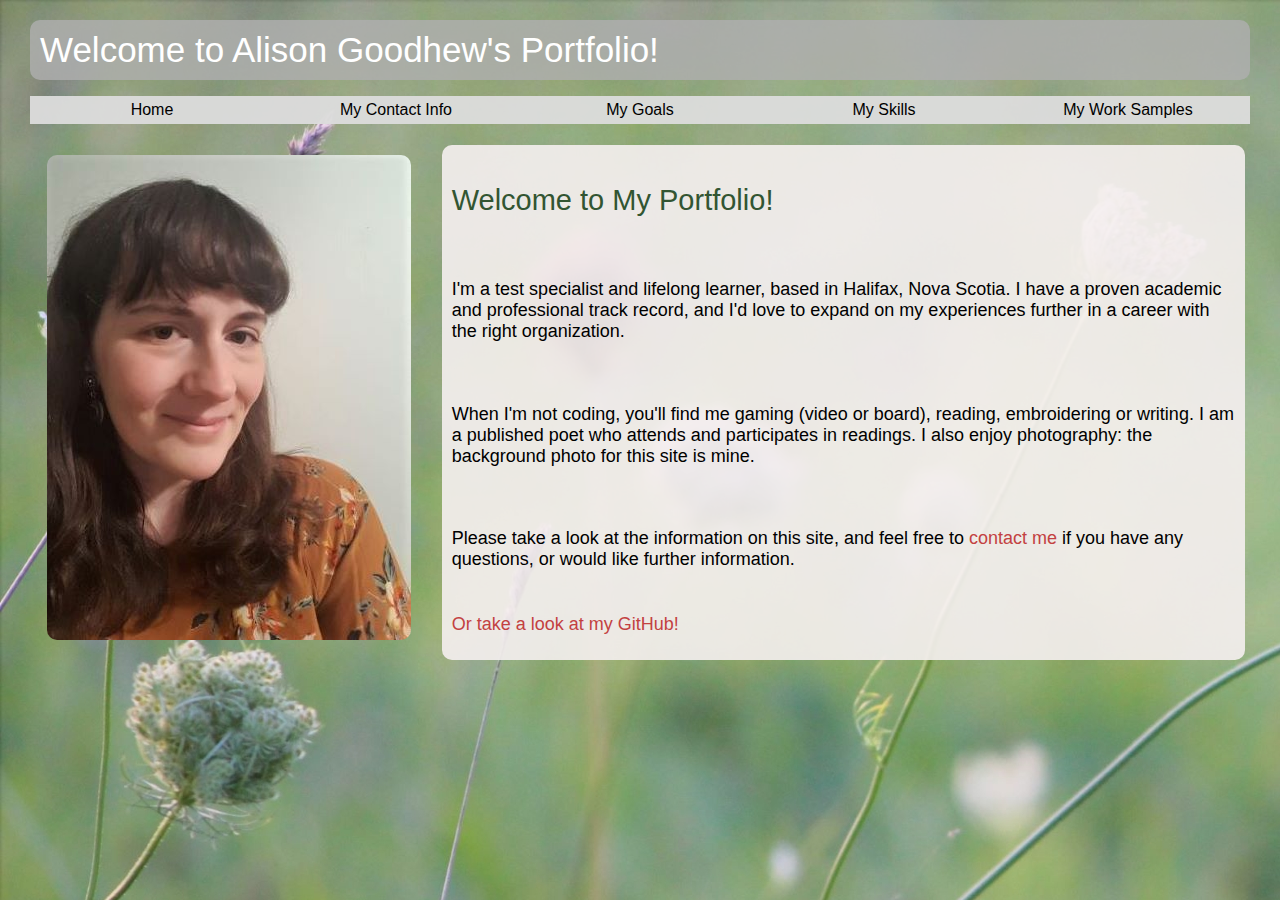
==== commit 8ba248c3: "Update index.html" ====
--- a/index.html
+++ b/index.html
@@ -33,7 +33,7 @@
 					<li><a href="my_goals.html">My Goals</a></li>
 					<li><a href="my_skills.html">My Skills</a></li>
 					<li><a href="my_worksamples.html">My Work Samples</a></li>
-					<li><a href="my_resume.html">My Resume</a></li>
+					<!--Don't need this right now <li><a href="my_resume.html">My Resume</a></li> -->
 				</ul>
 			</nav>
 		</section>
@@ -47,7 +47,7 @@
 		</section>
 		<section id="section1">
 			<h3>Welcome to My Portfolio!</h3>
-			<p>I'm a current IT Programming student and lifelong learner, based in Halifax, Nova Scotia. I have a proven academic and professional track record, and I'd love to expand on my experiences further in a career with the right organization.</p>
+			<p>I'm a test specialist and lifelong learner, based in Halifax, Nova Scotia. I have a proven academic and professional track record, and I'd love to expand on my experiences further in a career with the right organization.</p>
 			<p>When I'm not coding, you'll find me gaming (video or board), reading, embroidering or writing. I am a published poet who attends and participates in readings. I also enjoy photography: the background photo for this site is mine.</p>
 			<p>Please take a look at the information on this site, and feel free to <a href="contact_info.html">contact me</a> if you have any questions, or would like further information. </p>
 			<a href="https://github.com/alisongoodhew">Or take a look at my GitHub!</a>
